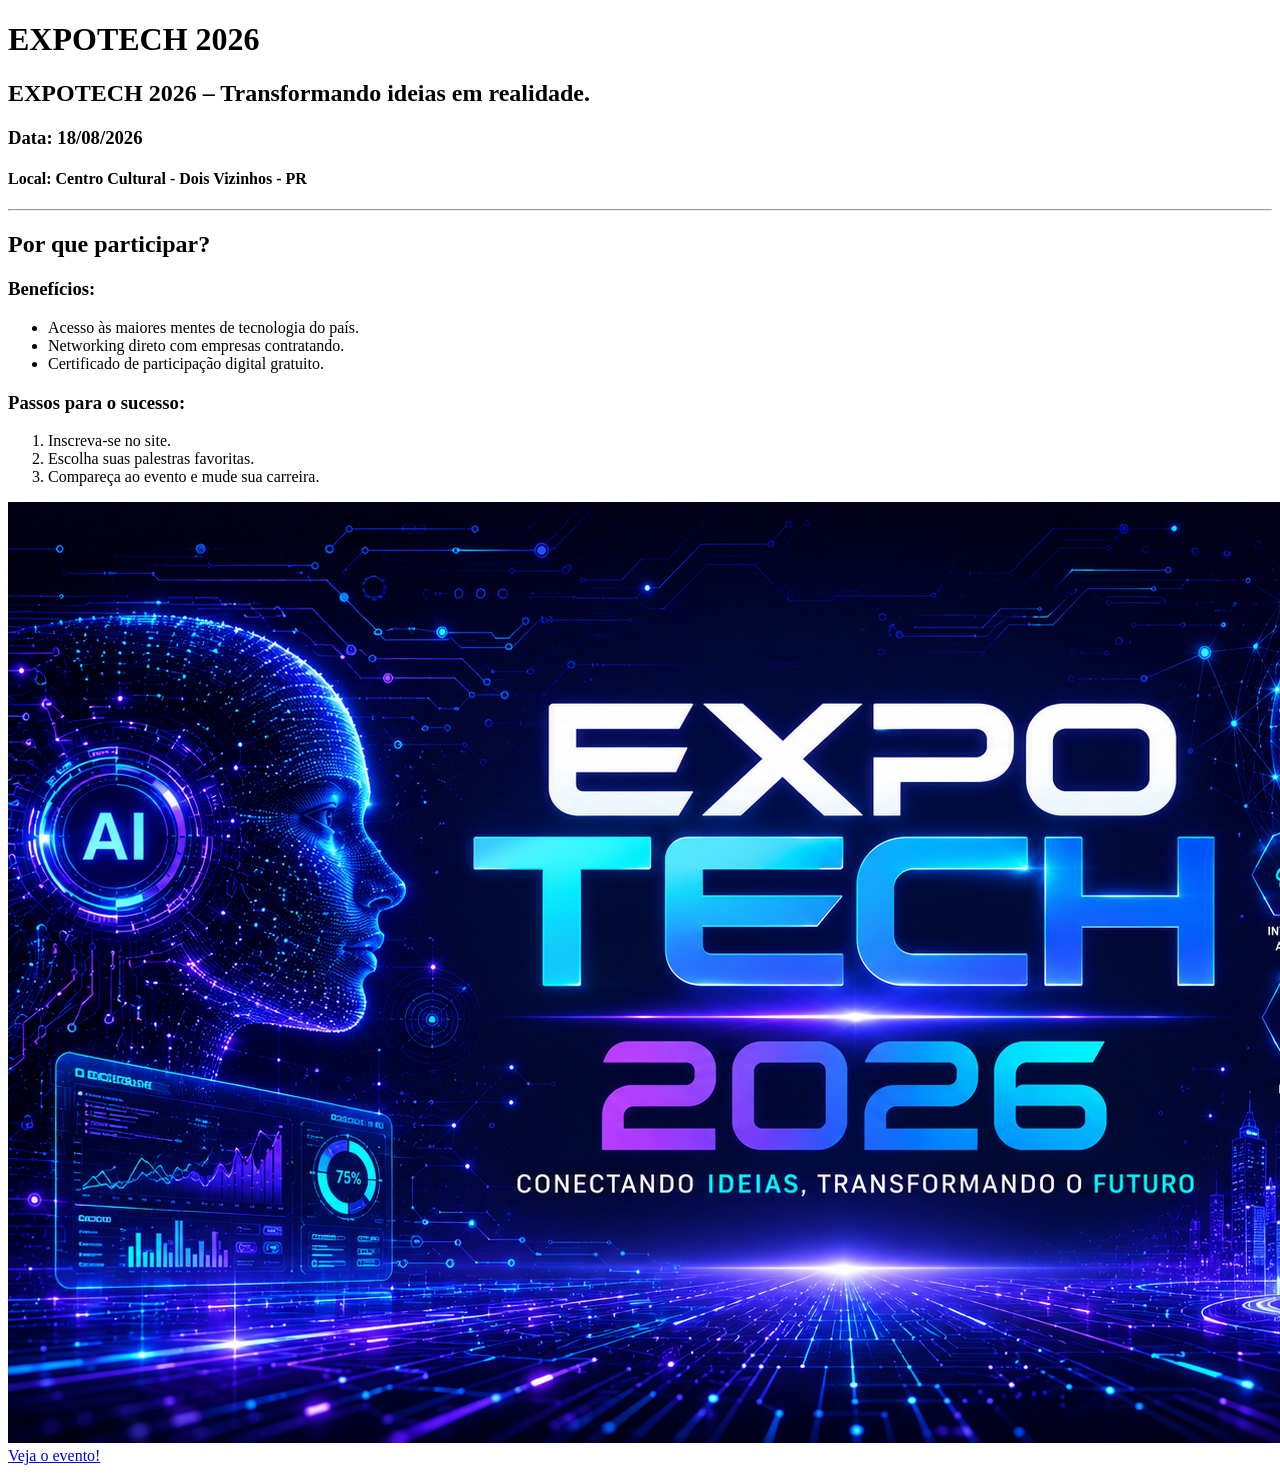
==== aula_03/index.html @ e1a4d816 "Aula_03" ====
<!DOCTYPE html>
<html lang="en">
<head>
    <meta charset="UTF-8">
    <meta name="viewport" content="width=device-width, initial-scale=1.0">
    <title>Document</title>
</head>
<body>
    <h1>EXPOTECH 2026</h1>
    <H2>EXPOTECH 2026 – Transformando ideias em realidade.</H2>
    <h3>Data: 18/08/2026</h3>
    <h4>Local: Centro Cultural - Dois Vizinhos - PR </h4>
    <hr>
<h2>Por que participar?</h2>

<h3>Benefícios:</h3>
<ul>
    <li>Acesso às maiores mentes de tecnologia do país.</li>
    <li>Networking direto com empresas contratando.</li>
    <li>Certificado de participação digital gratuito.</li>
</ul>

<h3>Passos para o sucesso:</h3>
<ol>
    <li>Inscreva-se no site.</li>
    <li>Escolha suas palestras favoritas.</li>
    <li>Compareça ao evento e mude sua carreira.</li>
</ol>
    <img src="imagem.png">
    <a href="evento.html" target="_self"> Veja o evento!</a>


    
</body>
</html>
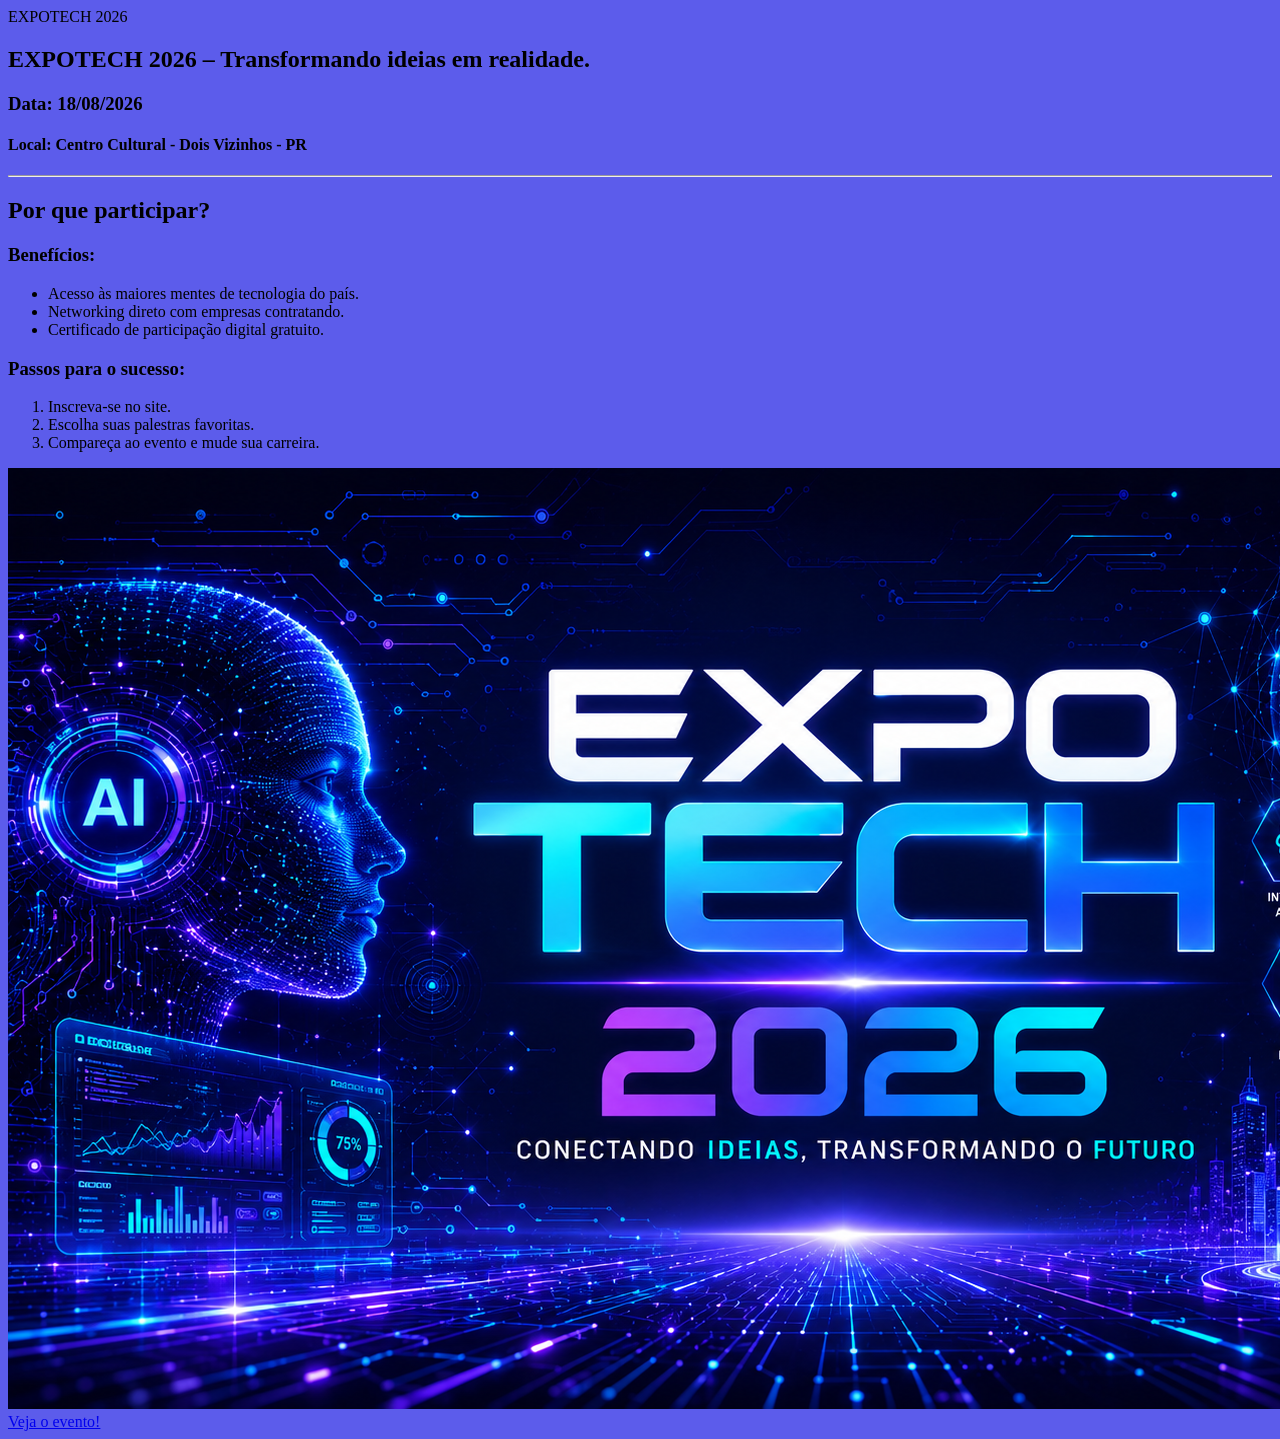
==== commit 3e64fb35: "AULA-05" ====
--- a/aula_03/index.html
+++ b/aula_03/index.html
@@ -5,7 +5,8 @@
     <meta name="viewport" content="width=device-width, initial-scale=1.0">
     <title>Document</title>
 </head>
-<body>
+<body style="background-color: rgb(92, 92, 235);"
+
     <h1>EXPOTECH 2026</h1>
     <H2>EXPOTECH 2026 – Transformando ideias em realidade.</H2>
     <h3>Data: 18/08/2026</h3>
